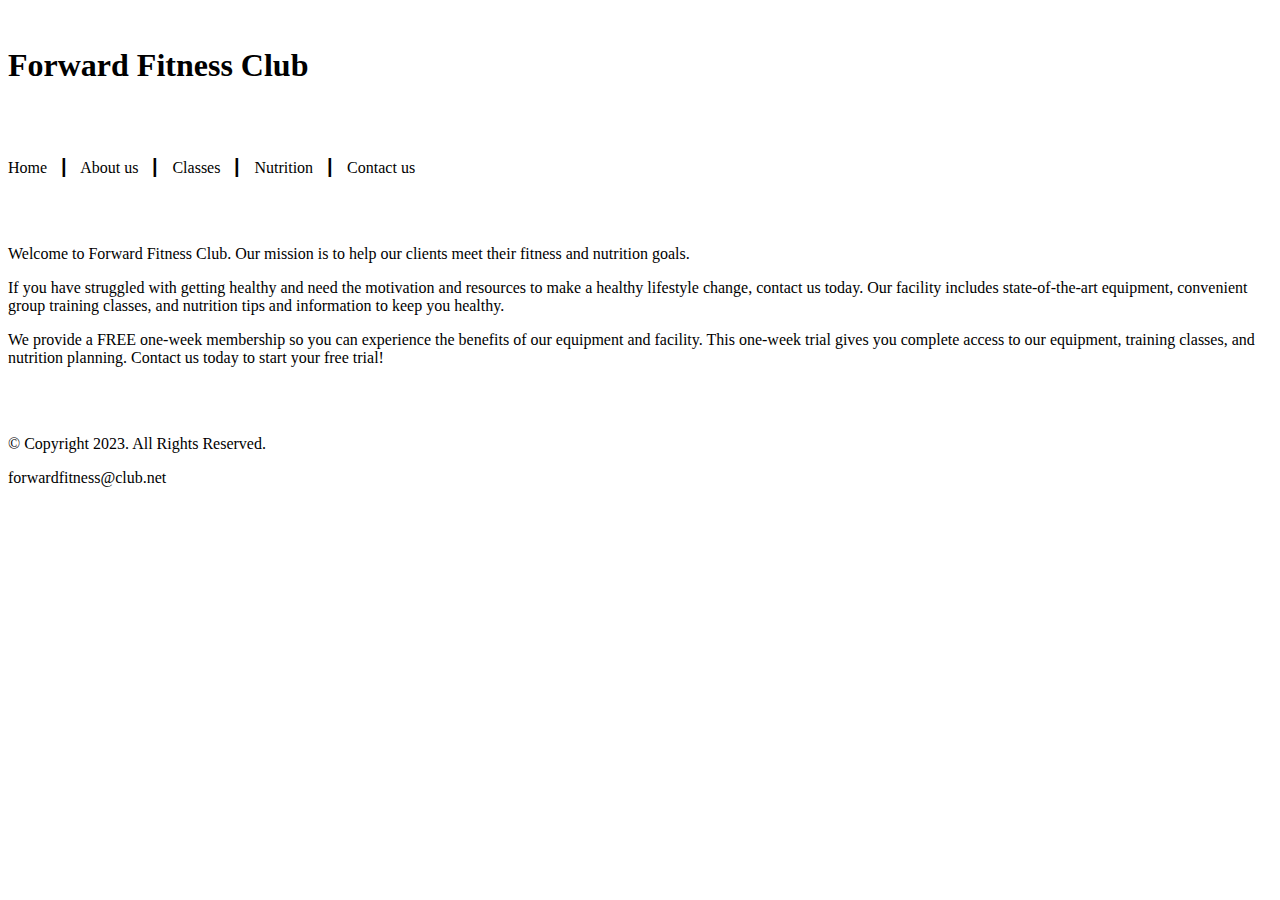
==== index.html @ 645df249 "Add files via upload" ====
<!DOCTYPE html>
<!-- This website template was created by: Aiden Marsh -->
<html lang="en">
<head>
    <meta charset="UTF-8">
    <meta http-equiv="X-UA-Compatible" content="IE=edge">
    <title>Forward Fitness Club</title>
</head>
<body>
    <!--Use the header for the website name or logo-->
    <header>
​       <h1>Forward Fitness Club</h1>
    </header>

​    <!--Use the nav area to add hyperlinks to other pages within the website-->
    <nav>
​        <p>Home &nbsp; &#9475; &nbsp; 
            About us &nbsp; &#9475; &nbsp;
            Classes &nbsp; &#9475; &nbsp;
            Nutrition &nbsp; &#9475; &nbsp;
            Contact us</p>

    </nav>
​
    <!--Use the main area to add the main content of the webpage-->
    <main>
​        <p>Welcome to Forward Fitness Club. Our mission is to help our clients meet their fitness and nutrition goals.</p>

        <p>If you have struggled with getting healthy and need the motivation and resources to make a healthy lifestyle change, contact us today. Our facility includes state-of-the-art equipment, convenient group training classes, and nutrition tips and information to keep you healthy.</p>

        <p>We provide a FREE one-week membership so you can experience the benefits of our equipment and facility. This one-week trial gives you complete access to our equipment, training classes, and nutrition planning. Contact us today to start your free trial!</p>
    </main>
​
    <!--Use the footer area to add webpage footer content-->
    <footer>
​        <p>&copy; Copyright 2023. All Rights Reserved.</p>
        <p>forwardfitness@club.net</p>
    </footer>
</body>
</html>
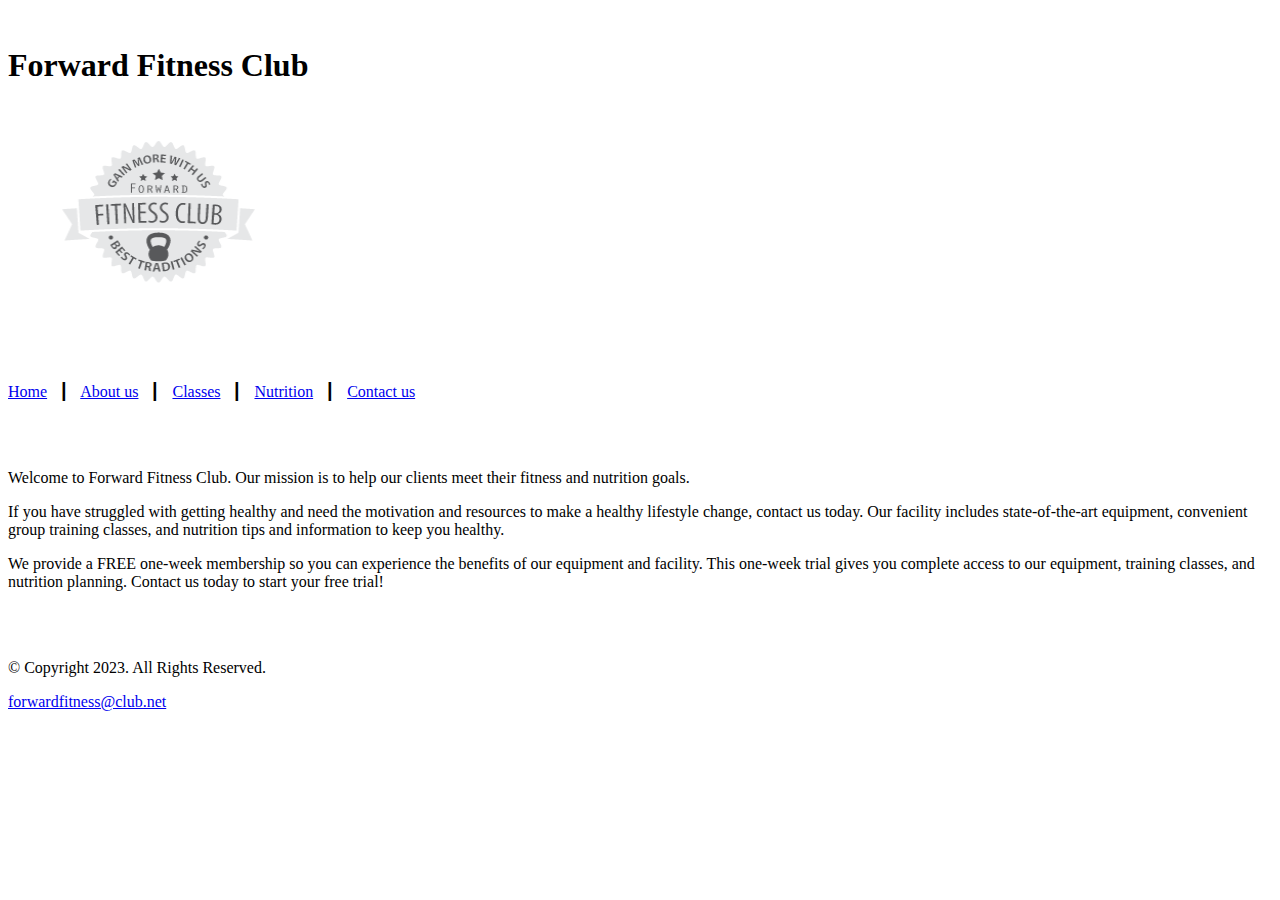
==== commit 2f2f6fe9: "Add files via upload" ====
--- a/index.html
+++ b/index.html
@@ -7,34 +7,44 @@
     <title>Forward Fitness Club</title>
 </head>
 <body>
-    <!--Use the header for the website name or logo-->
-    <header>
-​       <h1>Forward Fitness Club</h1>
-    </header>
+    <div id="container">
+        <!--Use the header for the website name or logo-->
+        <header>
+    ​       <h1>Forward Fitness Club</h1>
+           <a href="index.html"><img src="images/forward-fitness-logo.png" alt="Forward Fitness Club logo" height="220" width="297"></a>
+        </header>
 
-​    <!--Use the nav area to add hyperlinks to other pages within the website-->
-    <nav>
-​        <p>Home &nbsp; &#9475; &nbsp; 
-            About us &nbsp; &#9475; &nbsp;
-            Classes &nbsp; &#9475; &nbsp;
-            Nutrition &nbsp; &#9475; &nbsp;
-            Contact us</p>
+    ​    <!--Use the nav area to add hyperlinks to other pages within the website-->
+        <nav>
+    ​        <p>
+                <a href="index.html">Home</a> &nbsp; &#9475; &nbsp; 
+                <a href="about.html">About us</a> &nbsp; &#9475; &nbsp;
+                <a href="classes.html">Classes</a> &nbsp; &#9475; &nbsp;
+                <a href="nutrition.html">Nutrition</a> &nbsp; &#9475; &nbsp;
+                <a href="contact.html">Contact us</a></p>
 
-    </nav>
-​
-    <!--Use the main area to add the main content of the webpage-->
-    <main>
-​        <p>Welcome to Forward Fitness Club. Our mission is to help our clients meet their fitness and nutrition goals.</p>
+        </nav>
+    ​
+        <!--Use the main area to add the main content of the webpage-->
+        <main>
+        
+            <div></div>
 
-        <p>If you have struggled with getting healthy and need the motivation and resources to make a healthy lifestyle change, contact us today. Our facility includes state-of-the-art equipment, convenient group training classes, and nutrition tips and information to keep you healthy.</p>
 
-        <p>We provide a FREE one-week membership so you can experience the benefits of our equipment and facility. This one-week trial gives you complete access to our equipment, training classes, and nutrition planning. Contact us today to start your free trial!</p>
-    </main>
-​
-    <!--Use the footer area to add webpage footer content-->
-    <footer>
-​        <p>&copy; Copyright 2023. All Rights Reserved.</p>
-        <p>forwardfitness@club.net</p>
-    </footer>
+    ​        <p>Welcome to Forward Fitness Club. Our mission is to help our clients meet their fitness and nutrition goals.</p>
+
+            <p>If you have struggled with getting healthy and need the motivation and resources to make a healthy lifestyle change, contact us today. Our facility includes state-of-the-art equipment, convenient group training classes, and nutrition tips and information to keep you healthy.</p>
+
+            <p>We provide a FREE one-week membership so you can experience the benefits of our equipment and facility. This one-week trial gives you complete access to our equipment, training classes, and nutrition planning. Contact us today to start your free trial!</p>
+        </main>
+    ​
+        <!--Use the footer area to add webpage footer content-->
+        <footer>
+    ​        <p>&copy; Copyright 2023. All Rights Reserved.</p>
+            <p><a href="mailto:forwardfitness@club.net">forwardfitness@club.net</a></p>
+        </footer>
+
+    </div>
+
 </body>
 </html>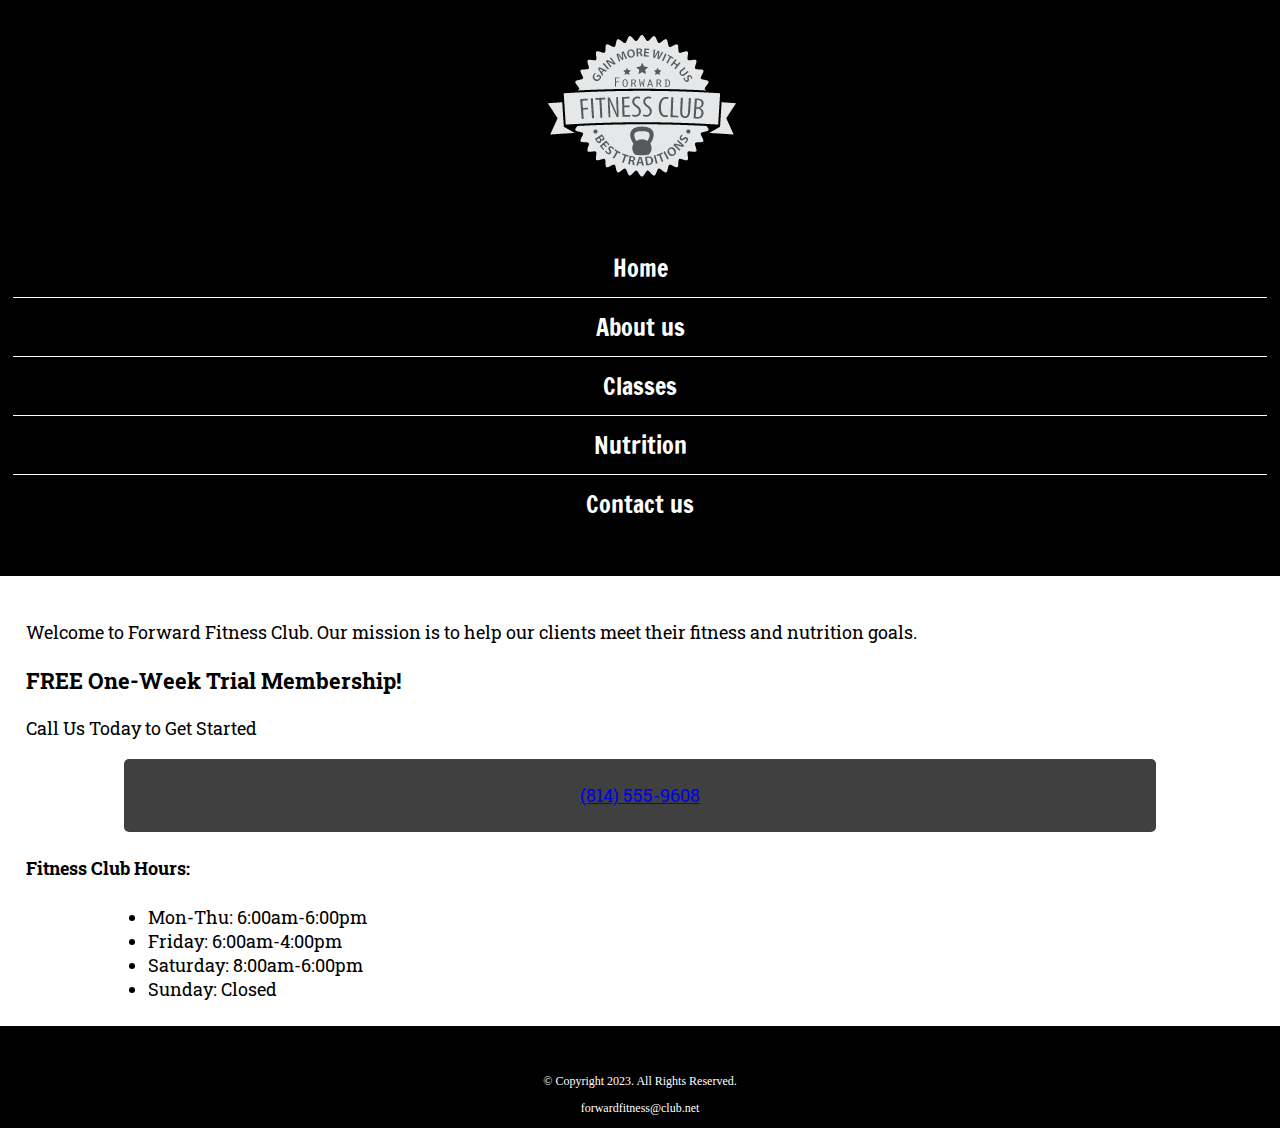
==== commit 8ea7acaf: "Add files via upload" ====
--- a/index.html
+++ b/index.html
@@ -4,38 +4,65 @@
 <head>
     <meta charset="UTF-8">
     <meta http-equiv="X-UA-Compatible" content="IE=edge">
+    <meta name="viewport" content="width =device-width, initial-scale=1">
     <title>Forward Fitness Club</title>
+    <link rel="stylesheet" href="css/styles.css">
+    <link rel="preconnect" href="https://fonts.googleapis.com">
+    <link rel="preconnect" href="https://fonts.gstatic.com" crossorigin>
+    <link href="https://fonts.googleapis.com/css2?family=Francois+One&family=Roboto+Slab&display=swap" rel="stylesheet">
 </head>
 <body>
     <div id="container">
         <!--Use the header for the website name or logo-->
         <header>
-    ​       <h1>Forward Fitness Club</h1>
-           <a href="index.html"><img src="images/forward-fitness-logo.png" alt="Forward Fitness Club logo" height="220" width="297"></a>
+           <a href="index.html"><img src="images/forward-fitness-logo.png" alt="Forward Fitness Club logo"></a>
         </header>
 
     ​    <!--Use the nav area to add hyperlinks to other pages within the website-->
         <nav>
-    ​        <p>
-                <a href="index.html">Home</a> &nbsp; &#9475; &nbsp; 
-                <a href="about.html">About us</a> &nbsp; &#9475; &nbsp;
-                <a href="classes.html">Classes</a> &nbsp; &#9475; &nbsp;
-                <a href="nutrition.html">Nutrition</a> &nbsp; &#9475; &nbsp;
-                <a href="contact.html">Contact us</a></p>
-
+    ​        <ul>
+                <li><a href="index.html">Home</a></li>
+                <li><a href="about.html">About us</a></li>
+                <li><a href="classes.html">Classes</a></li>
+                <li><a href="nutrition.html">Nutrition</a></li>
+                <li><a href="contact.html">Contact us</a></li>
+            </ul>
         </nav>
     ​
+
+    <!-- Hero Image -->
+    <div id="hero" class="tablet-desktop">
+        <img src="images/hero-image.jpg" alt="left arm extended holding a weight">
+    </div>
         <!--Use the main area to add the main content of the webpage-->
         <main>
         
-            <div></div>
+            <div class="mobile">
+                <p>Welcome to Forward Fitness Club. Our mission is to help our clients meet their fitness and nutrition goals.</p>
+                <h3>FREE One-Week Trial Membership!</h3>
+                <p>Call Us Today to Get Started</p> 
+                <p class="tel-link"><a href="tel:8145559608">(814) 555-9608</a></p>
 
+                <h4>Fitness Club Hours:</h4>
+                <ul class="hours">
+                    <li>Mon-Thu: 6:00am-6:00pm</li> 
+                    <li>Friday: 6:00am-4:00pm</li>
+                    <li>Saturday: 8:00am-6:00pm</li>
+                    <li>Sunday: Closed</li>
+                </ul>
+
+            </div>
+
+            <div class="tablet-desktop">
 
     ​        <p>Welcome to Forward Fitness Club. Our mission is to help our clients meet their fitness and nutrition goals.</p>
 
             <p>If you have struggled with getting healthy and need the motivation and resources to make a healthy lifestyle change, contact us today. Our facility includes state-of-the-art equipment, convenient group training classes, and nutrition tips and information to keep you healthy.</p>
 
-            <p>We provide a FREE one-week membership so you can experience the benefits of our equipment and facility. This one-week trial gives you complete access to our equipment, training classes, and nutrition planning. Contact us today to start your free trial!</p>
+            <p>We provide a FREE one-week membership so you can experience the benefits of our equipment and facility. This one-week trial gives you complete access to our equipment, training classes, and nutrition planning. Contact us today to <span class="action">start your free trial!</span></p>
+
+            </div>
+
         </main>
     ​
         <!--Use the footer area to add webpage footer content-->
--- a/css/styles.css
+++ b/css/styles.css
@@ -0,0 +1,170 @@
+/*
+Author: Aiden Marsh
+Date: 06/14/2023
+File Name: styles.css
+*/
+
+/* CSS Reset */
+body, header, nav, main, footer, h1, div, img, ul {
+    margin: 0;
+    padding: 0;
+    border: 0;
+}
+
+/* Style rules for body and images */
+body {
+    background-color: #000;
+}
+
+img {
+    max-width: 100%;
+    display: block;
+}
+
+/* Style rules for mobile viewport */
+
+
+/* Style rule for header */
+header {
+    position: -webkit-sticky;
+    position: sticky;
+    top: 0;
+    background-color: #000;
+    height: 190px;
+}
+
+header img {
+    margin: 0 auto;
+}
+
+/* Style for rules for navigation area */
+nav {
+    padding: 1%;
+    margin-bottom: 1%;
+}
+
+nav ul {
+    text-align: center;
+    list-style-type: none;
+        
+    }
+
+    nav li {
+        border-top: 1px solid #fff;
+        font-size: 1.5em;
+        font-family: 'Francois One', sans-serif;
+    }
+
+    nav li:first-child {
+            border-top: none;
+        }
+
+nav li a {
+    display: block;
+    color: #fff;
+    padding: 0.5em 1em;
+    text-decoration: none;
+}
+
+/* Show mobile class, hide tablet-desktop class */
+.mobile {
+    display: block;
+}
+
+.tablet-desktop {
+    display: none;
+}
+
+/* Style rules for main content */
+main {
+    background-color: #fff;
+    padding: 2%;
+    font-size: 1.15em;
+    font-family: 'Roboto Slab', serif;
+}
+
+.tel-link {
+    background-color: #404040;
+    padding: 2%;
+    margin: 0 auto;
+    width: 80%;
+    text-align: center;
+    border-radius: 5px;
+}
+
+.twl-link a {
+    color: #fff;
+    text-decoration: none;
+    font-size: 1.5em;
+    display: block;
+}
+
+.hours {
+    margin-left: 10%;
+}
+
+.round {
+    border-radius: 8px;
+}
+
+.action {
+    font-size: 1.35em;
+    color: #660;
+    font-weight: bold;
+}
+
+#weights, #cardio, #training {
+    margin: 0 2%;
+}
+
+
+.external-link {
+    color: #666600;
+    font-weight: bold;
+    text-decoration: none;
+}
+
+#contact .contact-email-link {
+    text-align: center;
+}
+
+#contact .contact-email-link {
+    color: #660;
+    text-decoration: none;
+
+}
+
+.map {
+    border: 2px solid #000;
+    width: 95%;
+    height: 50%;
+}
+
+/* Style rules for footer content */
+footer p {
+    font-size: 0.75em;
+    text-align: center;
+    color: #fff;
+    padding: 0 1em;
+}
+
+footer p a {
+    color: #fff;
+    text-decoration: none;
+}
+
+#exercises {
+    clear: left;
+    border-top: 1px solid #000;
+    border-bottom: 1px solid #000;
+    background-color: #f2f2f2;
+    padding: 1% 2%;
+}
+
+#exercises dt {
+    font-weight: bold;
+}
+
+#exercises dd{
+    padding: 0.5% 1% 2% 0;
+}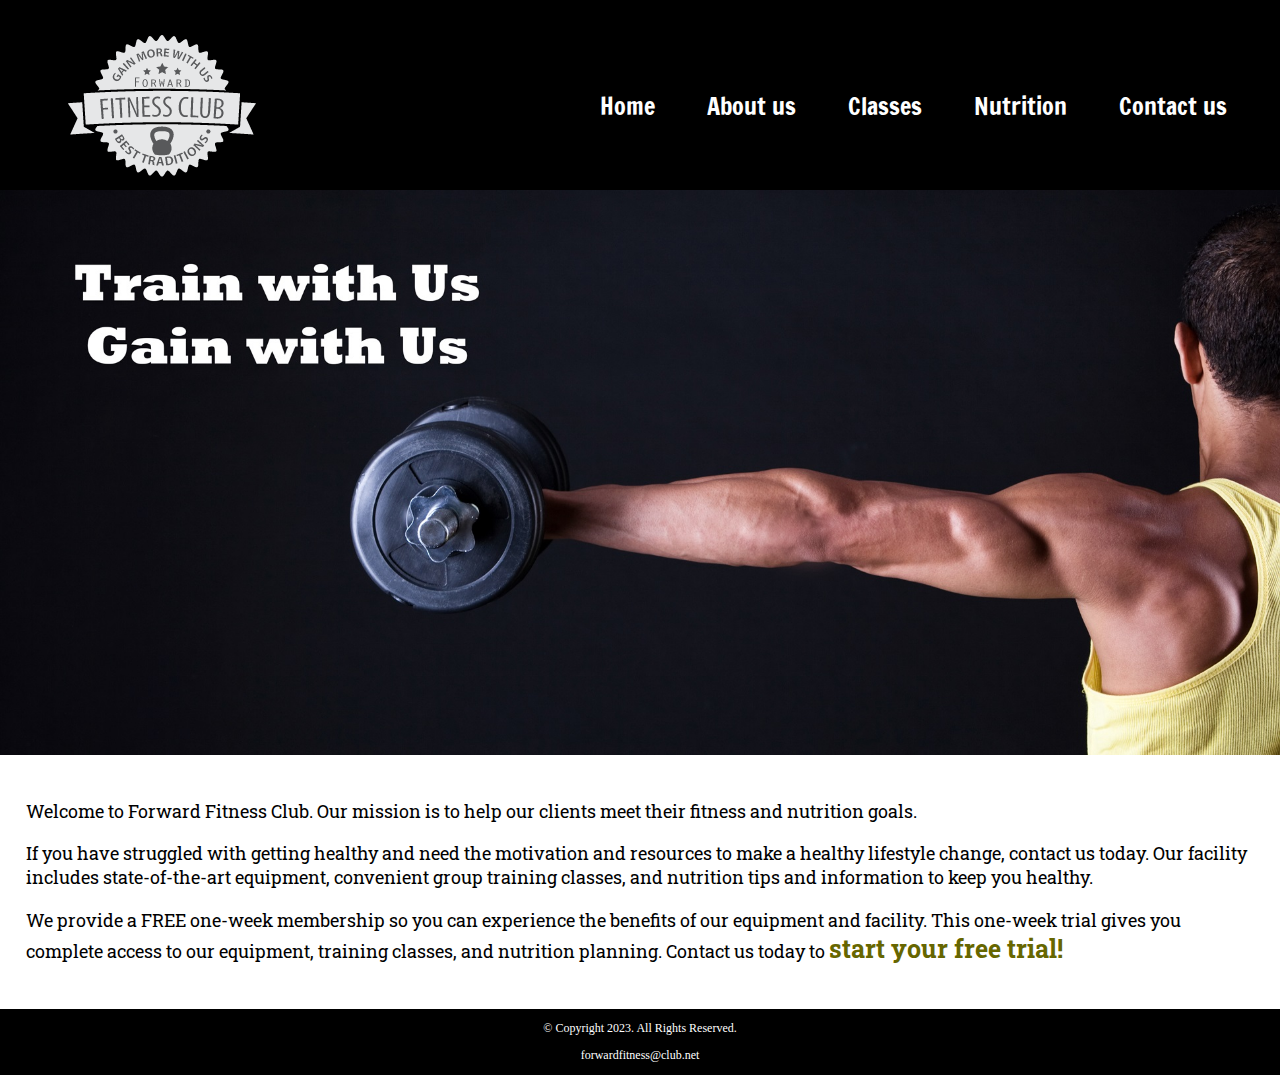
==== commit c472ec46: "ch6" ====
--- a/index.html
+++ b/index.html
@@ -18,9 +18,10 @@
            <a href="index.html"><img src="images/forward-fitness-logo.png" alt="Forward Fitness Club logo"></a>
         </header>
 
-    ​    <!--Use the nav area to add hyperlinks to other pages within the website-->
+<!--Use the nav area to add hyperlinks to other pages within the website-->
         <nav>
-    ​        <ul>
+
+        <ul>
                 <li><a href="index.html">Home</a></li>
                 <li><a href="about.html">About us</a></li>
                 <li><a href="classes.html">Classes</a></li>
@@ -28,7 +29,6 @@
                 <li><a href="contact.html">Contact us</a></li>
             </ul>
         </nav>
-    ​
 
     <!-- Hero Image -->
     <div id="hero" class="tablet-desktop">
@@ -55,7 +55,7 @@
 
             <div class="tablet-desktop">
 
-    ​        <p>Welcome to Forward Fitness Club. Our mission is to help our clients meet their fitness and nutrition goals.</p>
+          <p>Welcome to Forward Fitness Club. Our mission is to help our clients meet their fitness and nutrition goals.</p>
 
             <p>If you have struggled with getting healthy and need the motivation and resources to make a healthy lifestyle change, contact us today. Our facility includes state-of-the-art equipment, convenient group training classes, and nutrition tips and information to keep you healthy.</p>
 
@@ -64,10 +64,9 @@
             </div>
 
         </main>
-    ​
         <!--Use the footer area to add webpage footer content-->
         <footer>
-    ​        <p>&copy; Copyright 2023. All Rights Reserved.</p>
+          <p>&copy; Copyright 2023. All Rights Reserved.</p>
             <p><a href="mailto:forwardfitness@club.net">forwardfitness@club.net</a></p>
         </footer>
 
--- a/css/styles.css
+++ b/css/styles.css
@@ -1,8 +1,4 @@
-/*
-Author: Aiden Marsh
-Date: 06/14/2023
-File Name: styles.css
-*/
+/*Author: Aiden Marsh Date: 06/14/2023 File Name: styles.css*/
 
 /* CSS Reset */
 body, header, nav, main, footer, h1, div, img, ul {
@@ -92,7 +88,7 @@
     border-radius: 5px;
 }
 
-.twl-link a {
+.tel-link a {
     color: #fff;
     text-decoration: none;
     font-size: 1.5em;
@@ -124,7 +120,7 @@
     text-decoration: none;
 }
 
-#contact .contact-email-link {
+#contact {
     text-align: center;
 }
 
@@ -153,18 +149,143 @@
     text-decoration: none;
 }
 
-#exercises {
-    clear: left;
-    border-top: 1px solid #000;
-    border-bottom: 1px solid #000;
-    background-color: #f2f2f2;
-    padding: 1% 2%;
-}
-
-#exercises dt {
-    font-weight: bold;
-}
-
-#exercises dd{
-    padding: 0.5% 1% 2% 0;
-}+/* Media Query for Tablet Viewport */
+@media screen and (min-width: 630px), print {
+
+    /* Tablet Viewport: Show tablet-desktop class, hide mobile class */
+    .tablet-desktop {
+        display: block;
+    }
+
+    .mobile {
+        display: none;
+    }
+
+    /* Tablet Viewport: Style rule for header */
+    header {
+        position: static;
+        padding-bottom: 2%;
+    }
+
+    /* Tablet Viewport: Style rules for nav area */
+    nav li {
+        border-top: none;
+        display: inline-block;
+        border-right: 1px solid #fff;
+    }
+
+    nav li:last-child {
+        border-right: none;
+    }
+
+    nav li a {
+        padding: 0.1em 0.75em;
+    }
+
+    /* Tablet Viewport: Style rules for main content area */
+    main ul {
+        margin: 0 0 4% 10%;
+    }
+
+    #exercises {
+        border-top: 1px solid #000;
+        border-bottom: 1px solid #000;
+        background: linear-gradient(to right, #ccc, #fff);
+        background-color: #f2f2f2;
+        padding: 1% 2%;
+    }
+
+        #exercises dt {
+            font-weight: bold;
+        }
+
+        #exercises dd {
+            padding: 0.5% 1% 2% 0;
+        }
+
+        .tel-num {
+            font-size: 1.25em;
+        }
+
+        .map {
+            width: 600px;
+            height: 450px;
+        }
+       
+}
+
+/* Media Query for Desktop Viewport */
+@media screen and (min-width: 1015px), print {
+
+    /* Desktop Viewport: Style rule for header */
+    header {
+        width: 25%;
+        float: left;
+        padding-bottom: 0%;
+    }
+
+    /* Desktop Viewport: Style rules for nav area */
+    nav {
+        float: right;
+        width: 70%;
+        margin: 4em 1em 0 0;
+    }
+
+    nav ul {
+        text-align: right;
+    }
+
+    nav li {
+        border: none;
+    }
+
+    nav li a {
+        padding: 0.5em 1em;
+    }
+
+    nav li a:hover {
+        color: #000;
+        background-color: #fff;
+    }
+
+    /* Desktop Viewport: Style Rules for main content */
+
+    main {
+        clear: left;
+    }
+
+    main h1 {
+        font-size: 1.8em;
+    }
+
+    #weights, #cardio, #training {
+        width: 29%;
+        float: left;
+        margin: 0 2%;
+    }
+    #exercises {
+        clear: left;
+    }
+
+}
+
+/* Media Query for Large Desktop Viewports */
+@media screen and (min-width: 1921px) {
+
+    #container {
+        width: 1920px;
+        margin: 0 auto;
+    }
+
+}
+
+/* Media Query for Print */
+@media print {
+
+    body {
+        background-color: #fff;
+        color: #000;
+    }
+
+}
+
